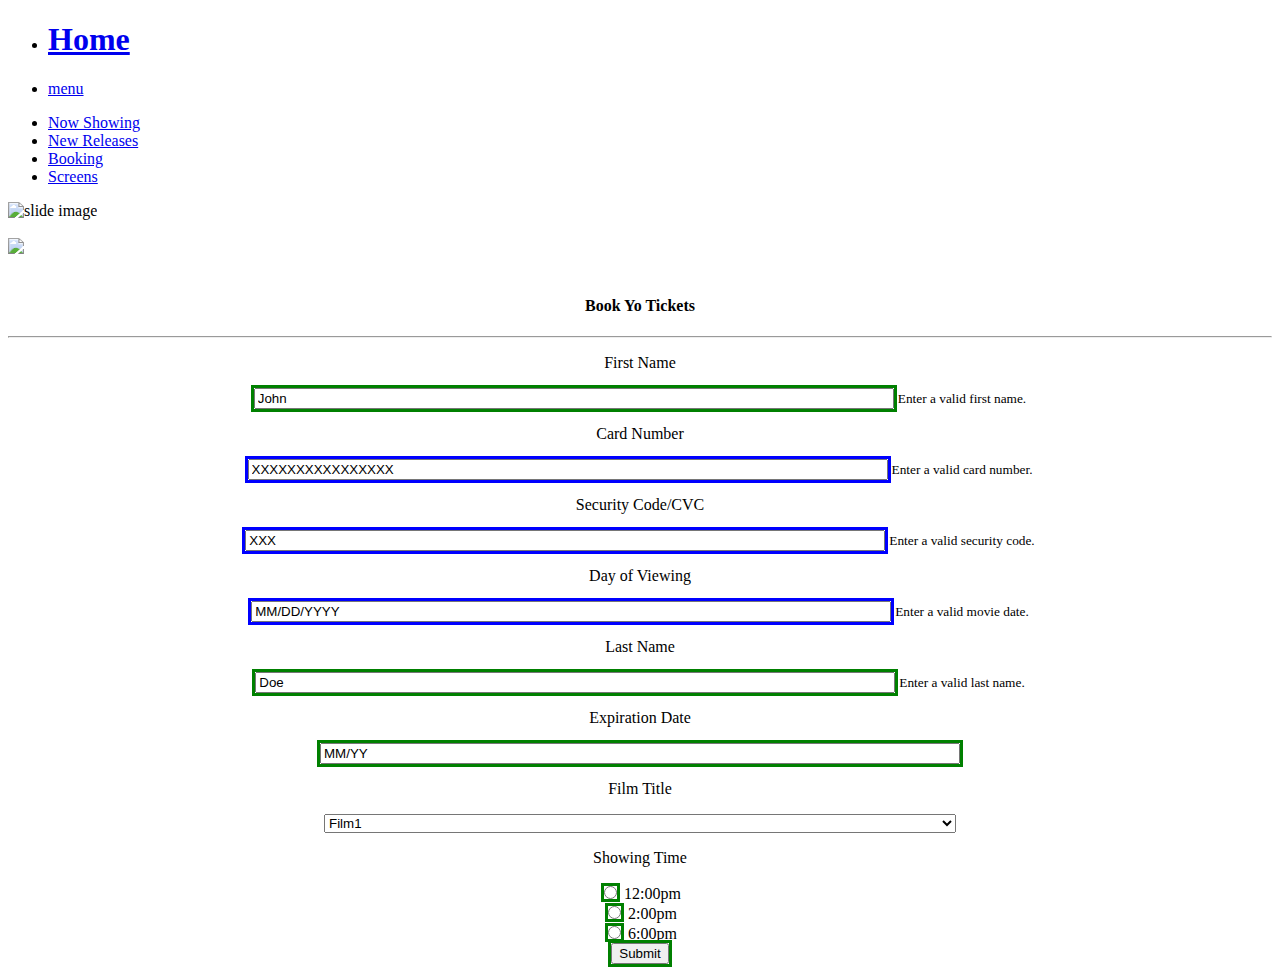
==== booking.html @ 83671c6d "Update booking.html" ====
<!DOCTYPE html>
<!--[if IE 9]><html class="lt-ie10" lang="en" > <![endif]-->
<html class="no-js" lang="en">
<head>
  <meta charset="utf-8">

  <meta name="viewport" content="width=device-width, initial-scale=1.0">
  <title>Something Cinemas</title>

  <link rel="stylesheet" href="https://cdnjs.cloudflare.com/ajax/libs/foundation/5.5.3/css/normalize.min.css">
  <link rel="stylesheet" href="https://cdnjs.cloudflare.com/ajax/libs/foundation/5.5.3/css/foundation.min.css">
  <link href="https://cdnjs.cloudflare.com/ajax/libs/foundicons/3.0.0/foundation-icons.css" rel='stylesheet' type='text/css'>
  <link rel="stylesheet" href="booking.css">

  <script src="https://cdnjs.cloudflare.com/ajax/libs/modernizr/2.8.3/modernizr.min.js"></script>
</head>
<body>
  <div class="row">
    <div class="large-12 columns">

      <nav class="top-bar" data-topbar>
        <ul class="title-area">

          <li class="name">
            <h1><a href="./index.html">Home</a></h1>
          </li>
          <li class="toggle-topbar menu-icon">
            <a href="#"><span>menu</span></a>
          </li>
        </ul>
        <section class="top-bar-section">
          <ul class="left">
            <li>
              <a href="./now-showing.html" class="show-for-medium-up">Now Showing</a>
            </li>
            <li>
              <a href="./new-releases.html">New Releases</a>
            </li>
            <li>
              <a href="./booking.html">Booking</a>
            </li>
            <li>
              <a href="./screens.html" class="show-for-medium-up">Screens</a>
            </li>
          </ul>
        </section>
      </nav>
    </div>
  </div>
  <div class="row">
    <div class="large-12 columns">

      <div class="hide-for-small">
        <div id="featured"><img alt="slide image" src="https://placehold.it/1000x400&amp;text=Slide%20Image"></div>
      </div>

      <div class="row">
        <div class="small-12 show-for-small"><br>
          <img src="https://placehold.it/1000x600&amp;text=For%20Small%20Screens"></div>
        </div>
      </div>
    </div><br>

    <!--div class="row"-->
    <div class="large-12 columns">
      <div class="row">

        <div class="large-12 columns">
          <div class="panel radius">
            <div class="row">
              <div class="large-12 small-12 columns" align="center">
                <h4>Book Yo Tickets</h4>
                <hr>
          <form data-abide>
            <div class="large-6 small-12 columns" align="center">
              <p>First Name</p>
              <input type="text" required pattern="[a-zA-Z]+" name="FirstName" value="John" style="width:50%;" required="true"/>
              <small class="error">Enter a valid first name.</small>
              <p>Card Number</p>
              <input type="text" required pattern="[0-9]{13,16}" name="CardNum" value="XXXXXXXXXXXXXXXX" style="width:50%;" required="true" minlength="16" maxlength="16"/>
              <small class="error">Enter a valid card number.</small>
              <p>Security Code/CVC</p>
              <input type="text" required pattern="cvv" name="SecCode" value="XXX" style="width:50%;" required="true" minlength="3" maxlength="3"/>
              <small class="error">Enter a valid security code.</small>
              <p>Day of Viewing</p>
              <input type="text" required pattern="month_day_year" name="DayOf" value="MM/DD/YYYY" style="width:50%;" required="true" />
              <small class="error">Enter a valid movie date.</small>
            </div>
            <div class="large-6 small-12 columns" align="center">
              <p>Last Name</p>
              <input type="text" required pattern="[a-zA-Z]+" name="LastName" value="Doe" style="width:50%;" required="true"/>
              <small class="error">Enter a valid last name.</small>
              <p>Expiration Date</p>
              <input type="text" name="ExpDate" value="MM/YY" style="width:50%;" required="true"/>
              <p>Film Title</p>
              <select name="title" style="width:50%;" required="true">
                <option value="Film1">Film1</option>
                <option value="Film2">Film2</option>
                <option value="Film3">Film3</option>
                <option value="Film4">Film4</option>
              </select>
              <p>Showing Time</p>
              <input type="radio" name="time" value="noon"/> 12:00pm</br>
              <input type="radio" name="time" value="two"/> 2:00pm</br>
              <input type="radio" name="time" value="six"/> 6:00pm</br>
            </div>
              <input type="submit" value="Submit">
          </form>
              </div>
            </div>
          </div>
        </div>
      </div>
    </div>
    <script src="https://code.jquery.com/jquery-2.1.4.min.js"></script>
    <script src="https://cdnjs.cloudflare.com/ajax/libs/foundation/5.5.3/js/foundation.min.js"></script>
    <script>
    $(document).foundation();
    </script>
  </body>
  </html>
---- booking.css ----
input:valid {
	outline: 3px solid green;
}
input:invalid {
	outline: 3px solid blue;
}
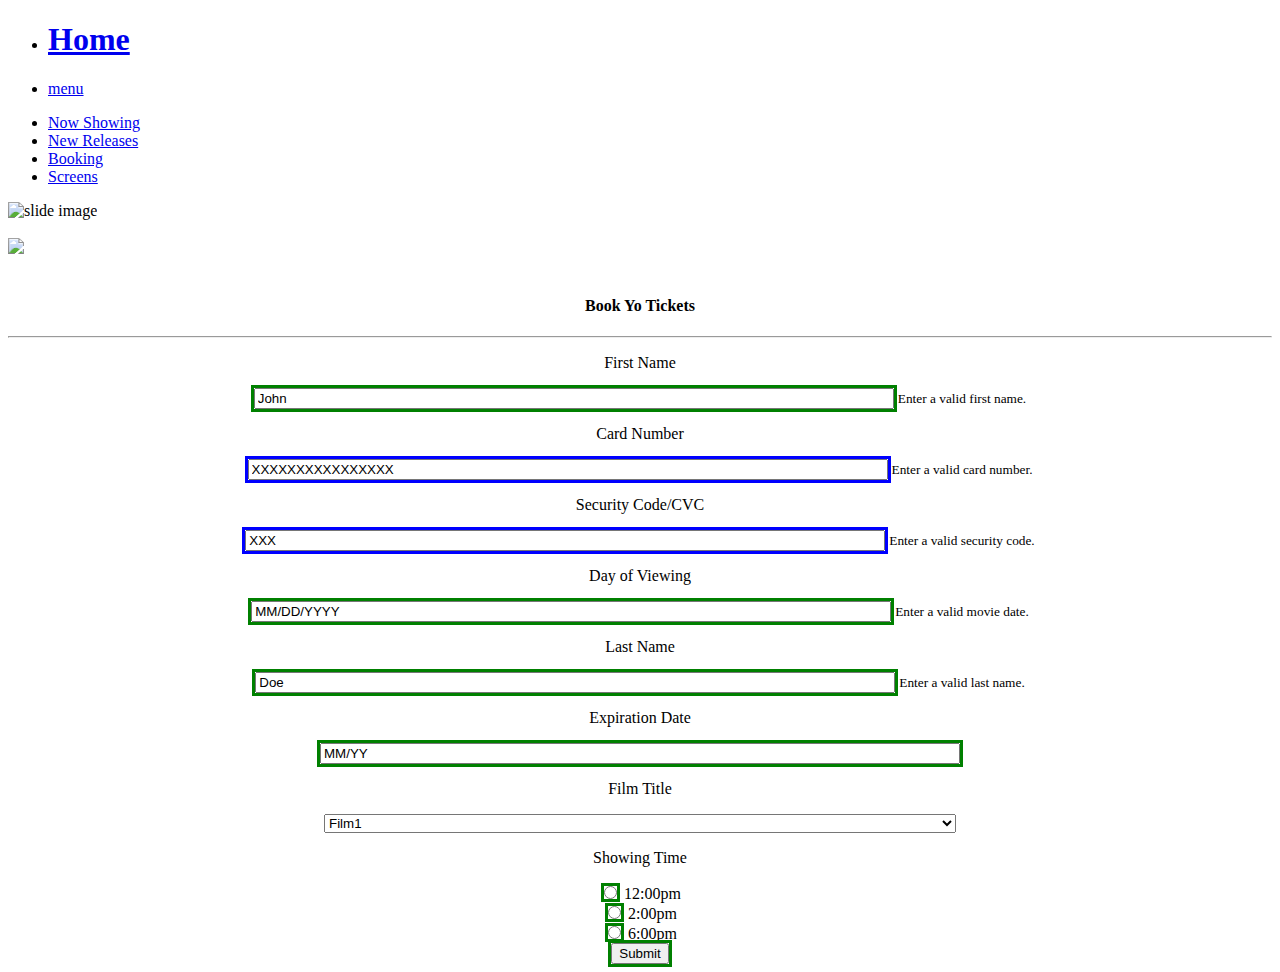
==== commit 1f499913: "VALIDATION BRUH" ====
--- a/booking.html
+++ b/booking.html
@@ -80,10 +80,10 @@
               <input type="text" required pattern="[0-9]{13,16}" name="CardNum" value="XXXXXXXXXXXXXXXX" style="width:50%;" required="true" minlength="16" maxlength="16"/>
               <small class="error">Enter a valid card number.</small>
               <p>Security Code/CVC</p>
-              <input type="text" required pattern="cvv" name="SecCode" value="XXX" style="width:50%;" required="true" minlength="3" maxlength="3"/>
+              <input type="text" required pattern="([0-9]{3})" name="SecCode" value="XXX" style="width:50%;" required="true" minlength="3" maxlength="3"/>
               <small class="error">Enter a valid security code.</small>
               <p>Day of Viewing</p>
-              <input type="text" required pattern="month_day_year" name="DayOf" value="MM/DD/YYYY" style="width:50%;" required="true" />
+              <input type="text" required pattern="(0[1-9]|1[012])[- /.](0[1-9]|[12][0-9]|3[01])[- /.](19|20)\d\d" name="DayOf" value="MM/DD/YYYY" style="width:50%;" required="true" />
               <small class="error">Enter a valid movie date.</small>
             </div>
             <div class="large-6 small-12 columns" align="center">
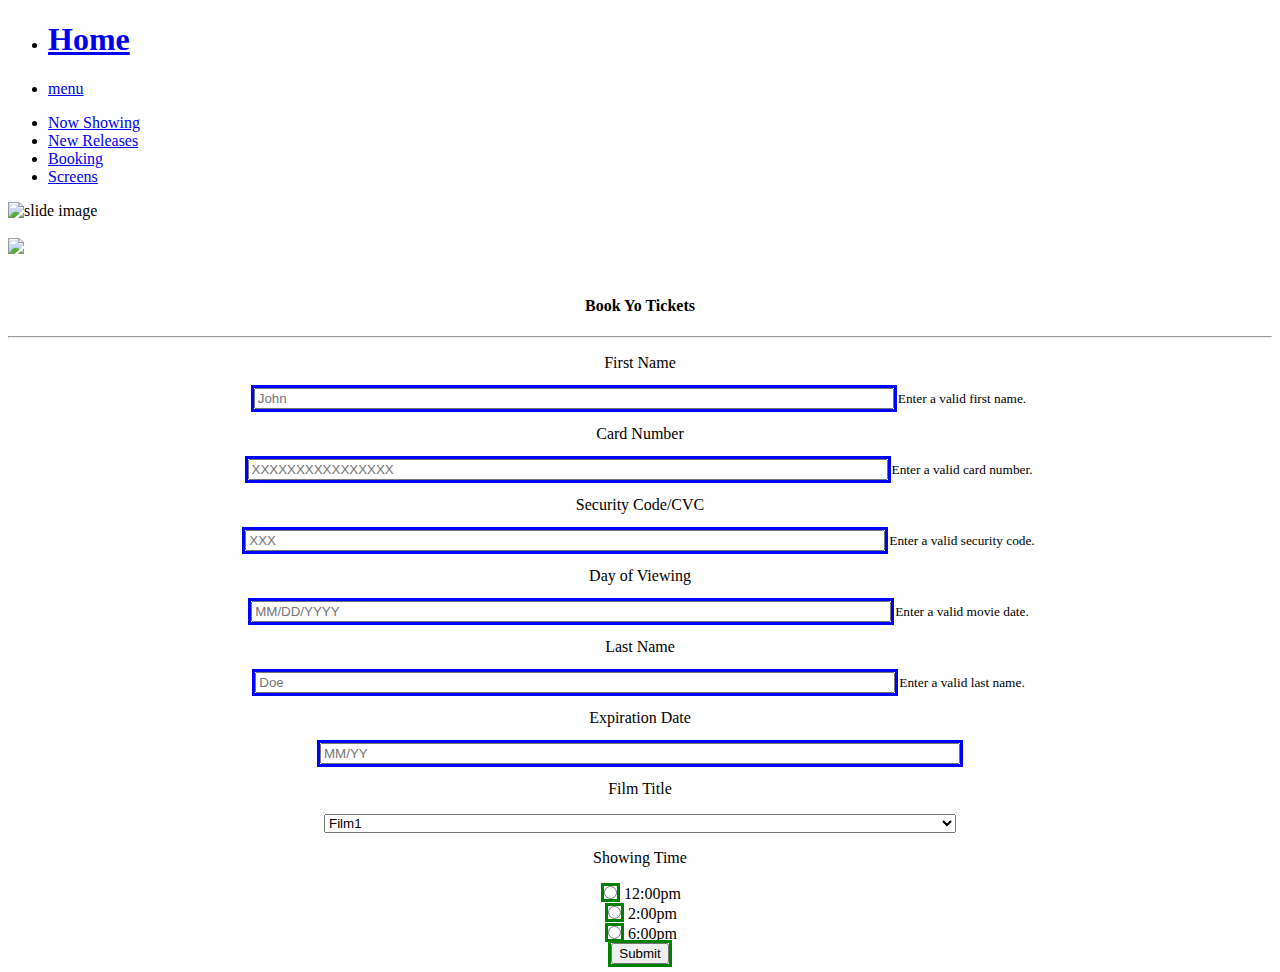
==== commit 3d993c43: "changed value to placeholder in bookings" ====
--- a/booking.html
+++ b/booking.html
@@ -74,24 +74,24 @@
           <form data-abide>
             <div class="large-6 small-12 columns" align="center">
               <p>First Name</p>
-              <input type="text" required pattern="[a-zA-Z]+" name="FirstName" value="John" style="width:50%;" required="true"/>
+              <input type="text" required pattern="[a-zA-Z]+" name="FirstName" placeholder="John" style="width:50%;" required="true"/>
               <small class="error">Enter a valid first name.</small>
               <p>Card Number</p>
-              <input type="text" required pattern="[0-9]{13,16}" name="CardNum" value="XXXXXXXXXXXXXXXX" style="width:50%;" required="true" minlength="16" maxlength="16"/>
+              <input type="text" required pattern="[0-9]{13,16}" name="CardNum" placeholder="XXXXXXXXXXXXXXXX" style="width:50%;" required="true" minlength="16" maxlength="16"/>
               <small class="error">Enter a valid card number.</small>
               <p>Security Code/CVC</p>
-              <input type="text" required pattern="([0-9]{3})" name="SecCode" value="XXX" style="width:50%;" required="true" minlength="3" maxlength="3"/>
+              <input type="text" required pattern="cvv" name="SecCode" placeholder="XXX" style="width:50%;" required="true" minlength="3" maxlength="3"/>
               <small class="error">Enter a valid security code.</small>
               <p>Day of Viewing</p>
-              <input type="text" required pattern="(0[1-9]|1[012])[- /.](0[1-9]|[12][0-9]|3[01])[- /.](19|20)\d\d" name="DayOf" value="MM/DD/YYYY" style="width:50%;" required="true" />
+              <input type="text" required pattern="month_day_year" name="DayOf" placeholder="MM/DD/YYYY" style="width:50%;" required="true" />
               <small class="error">Enter a valid movie date.</small>
             </div>
             <div class="large-6 small-12 columns" align="center">
               <p>Last Name</p>
-              <input type="text" required pattern="[a-zA-Z]+" name="LastName" value="Doe" style="width:50%;" required="true"/>
+              <input type="text" required pattern="[a-zA-Z]+" name="LastName" placeholder="Doe" style="width:50%;" required="true"/>
               <small class="error">Enter a valid last name.</small>
               <p>Expiration Date</p>
-              <input type="text" name="ExpDate" value="MM/YY" style="width:50%;" required="true"/>
+              <input type="text" name="ExpDate" placeholder="MM/YY" style="width:50%;" required="true"/>
               <p>Film Title</p>
               <select name="title" style="width:50%;" required="true">
                 <option value="Film1">Film1</option>
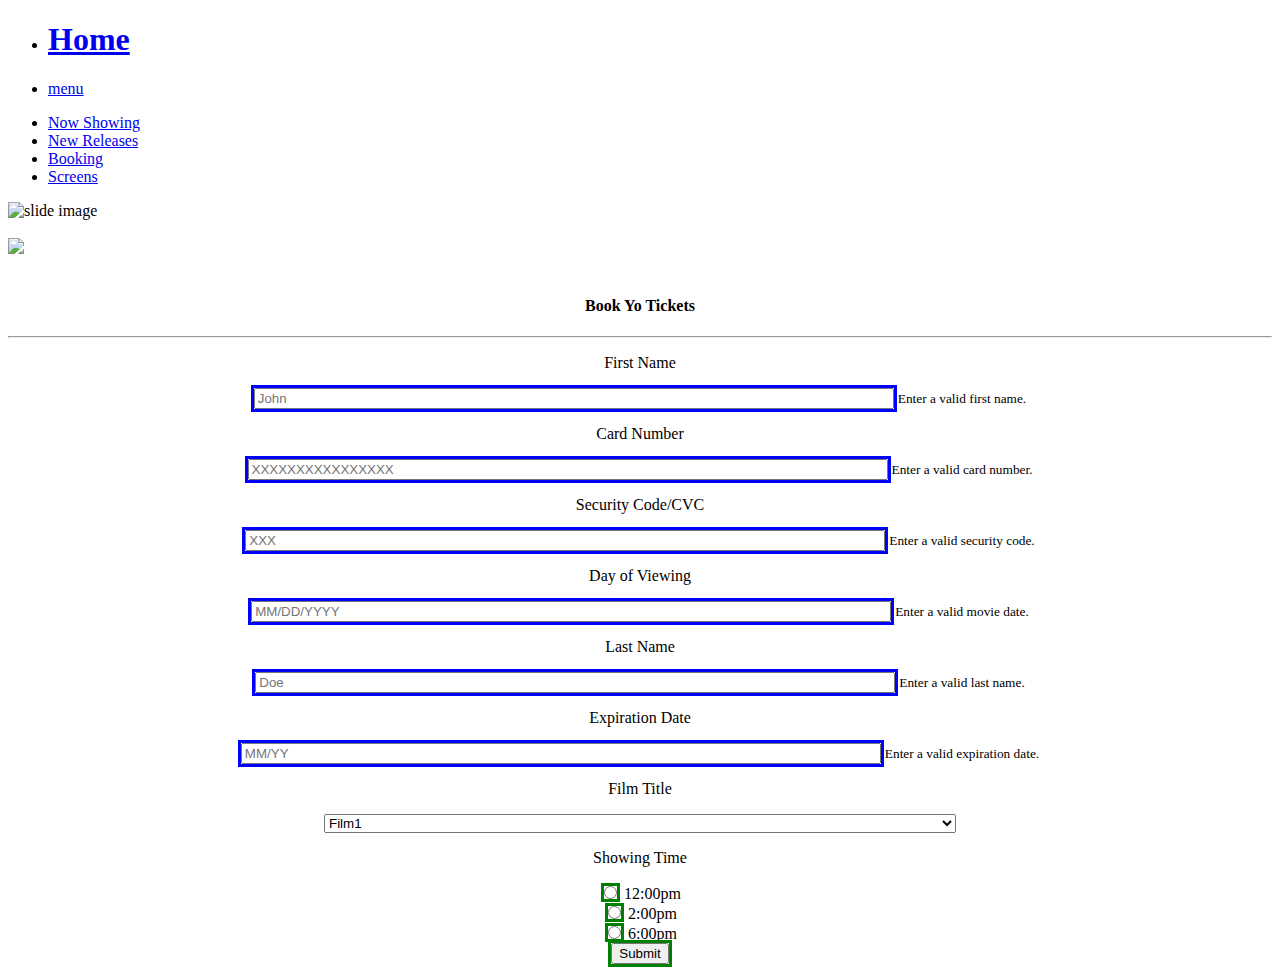
==== commit 9b16148d: "Added reg exp for expiration" ====
--- a/booking.html
+++ b/booking.html
@@ -80,10 +80,10 @@
               <input type="text" required pattern="[0-9]{13,16}" name="CardNum" placeholder="XXXXXXXXXXXXXXXX" style="width:50%;" required="true" minlength="16" maxlength="16"/>
               <small class="error">Enter a valid card number.</small>
               <p>Security Code/CVC</p>
-              <input type="text" required pattern="cvv" name="SecCode" placeholder="XXX" style="width:50%;" required="true" minlength="3" maxlength="3"/>
+              <input type="text" required pattern="([0-9]{3})" name="SecCode" placeholder="XXX" style="width:50%;" required="true" minlength="3" maxlength="3"/>
               <small class="error">Enter a valid security code.</small>
               <p>Day of Viewing</p>
-              <input type="text" required pattern="month_day_year" name="DayOf" placeholder="MM/DD/YYYY" style="width:50%;" required="true" />
+              <input type="text" required pattern="(0[1-9]|1[012])[- /.](0[1-9]|[12][0-9]|3[01])[- /.](19|20)\d\d" name="DayOf" placeholder="MM/DD/YYYY" style="width:50%;" required="true" />
               <small class="error">Enter a valid movie date.</small>
             </div>
             <div class="large-6 small-12 columns" align="center">
@@ -91,7 +91,8 @@
               <input type="text" required pattern="[a-zA-Z]+" name="LastName" placeholder="Doe" style="width:50%;" required="true"/>
               <small class="error">Enter a valid last name.</small>
               <p>Expiration Date</p>
-              <input type="text" name="ExpDate" placeholder="MM/YY" style="width:50%;" required="true"/>
+              <input type="text" required pattern="^(1[0-2]|0[1-9]|\d)\/(20\d{2}|19\d{2}|0(?!0)\d|[1-9]\d)$" name="ExpDate" placeholder="MM/YY" style="width:50%;" required="true"/>
+              <small class="error">Enter a valid expiration date.</small>
               <p>Film Title</p>
               <select name="title" style="width:50%;" required="true">
                 <option value="Film1">Film1</option>
